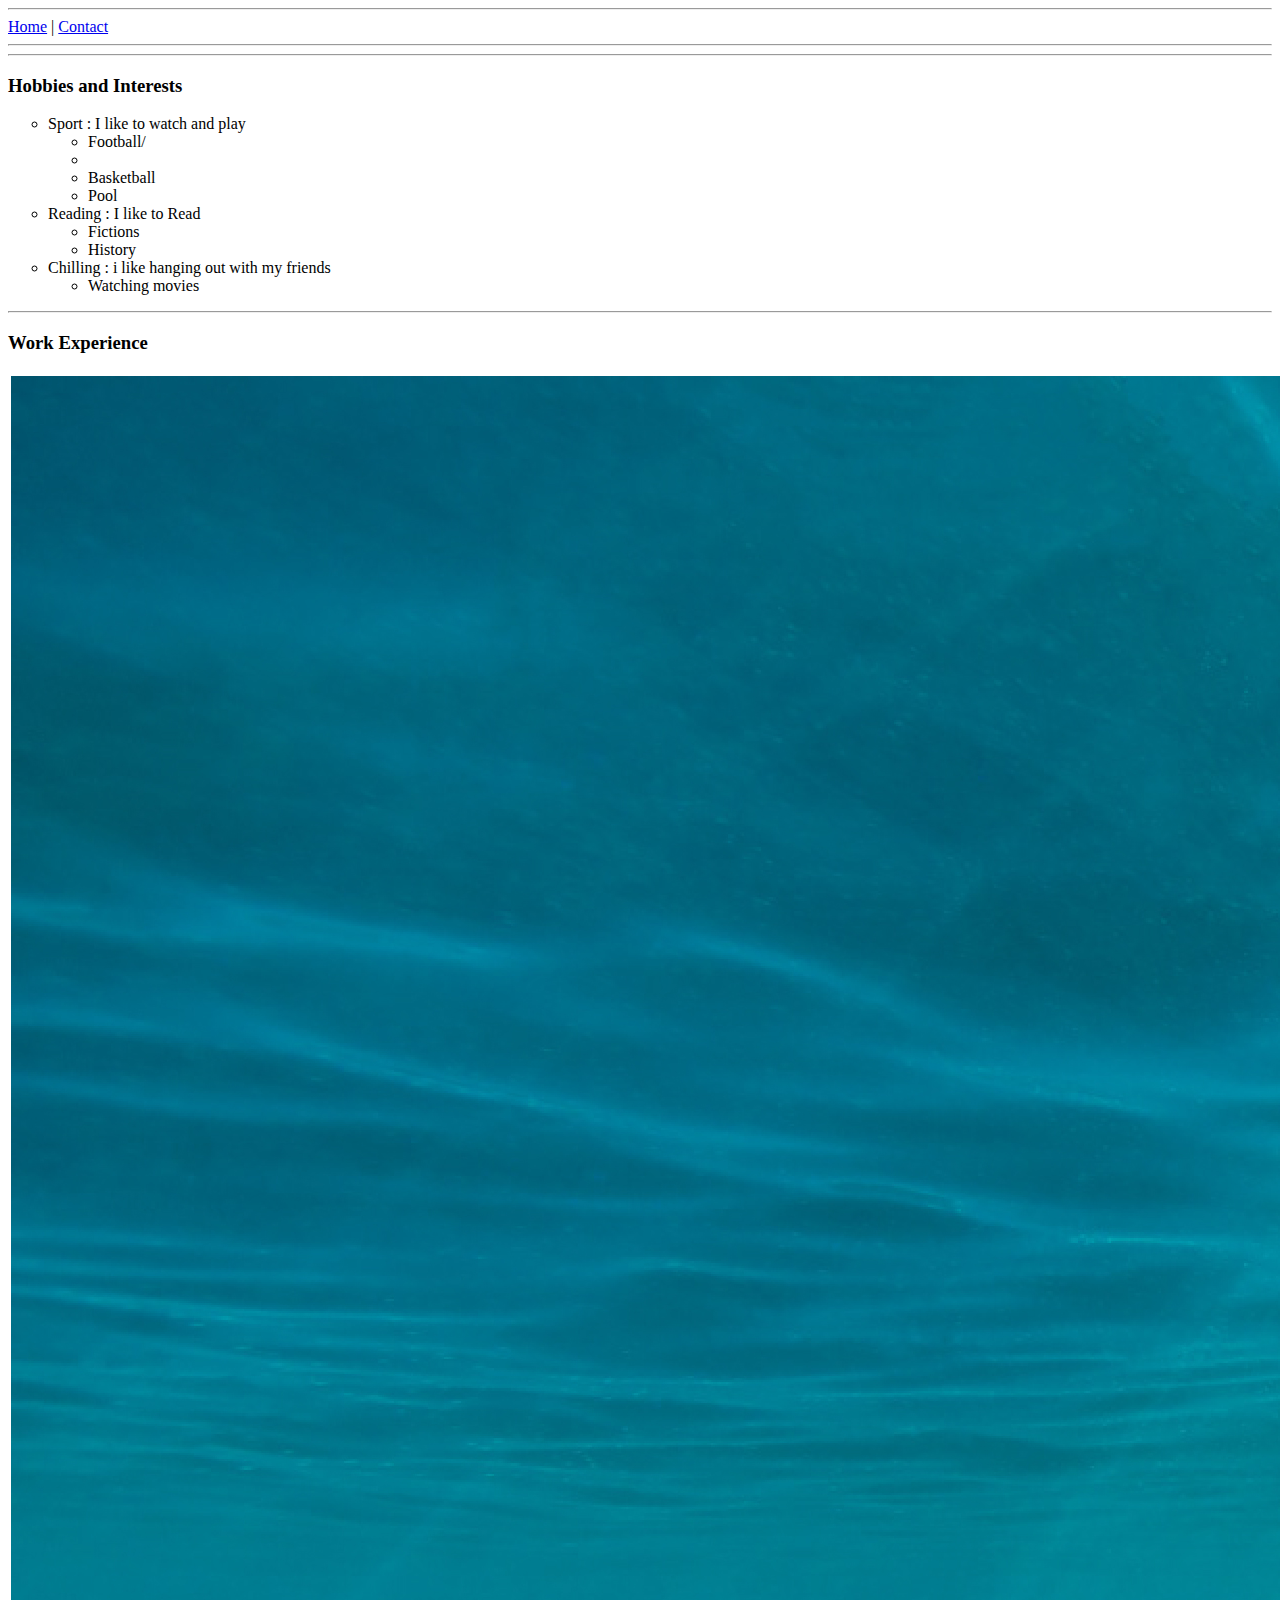
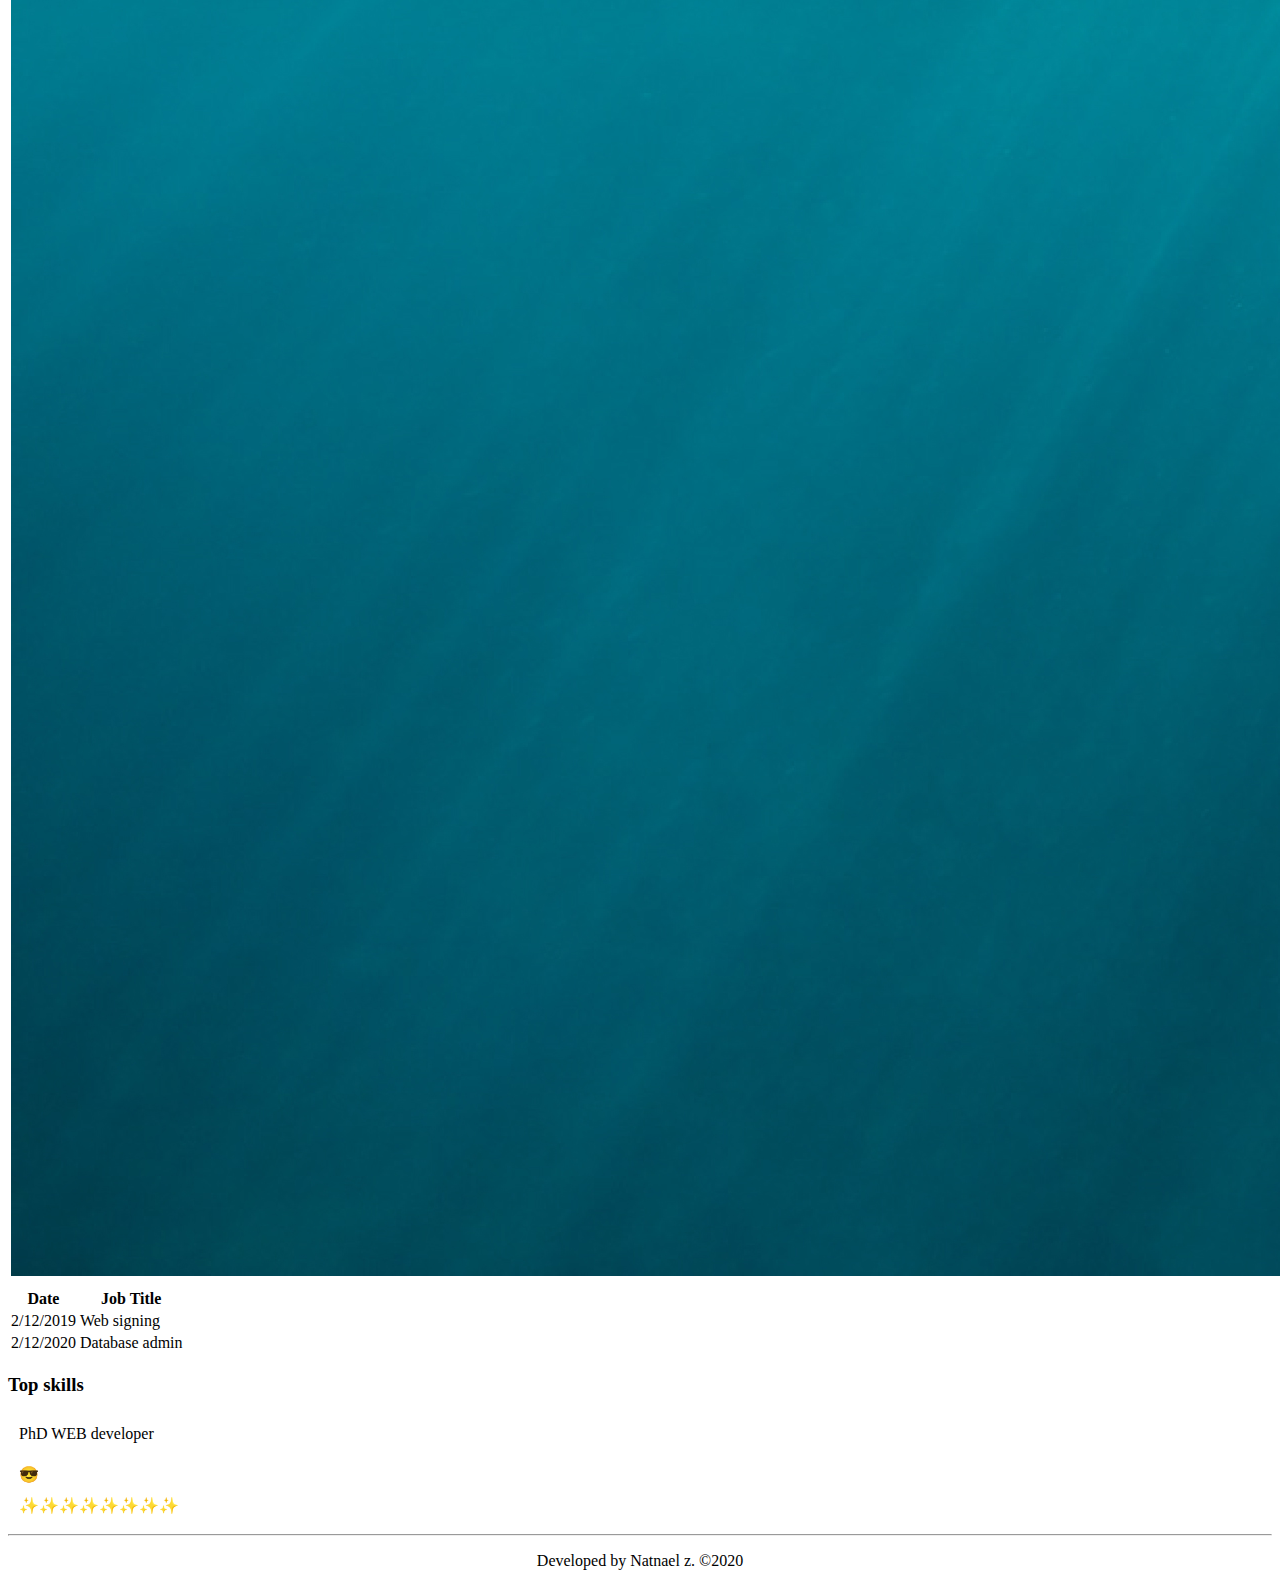
==== index.html @ 7386362b "Only html development of cv website" ====
<!DOCTYPE html>
<html lang="en">
<head>
    <meta charset="UTF-8">
    <meta name="viewport" content="width=device-width, initial-scale=1.0">
    <title>Natnael zerihun</title>
</head>
<body>
    <hr> 
    <a href="index.html">Home</a> |
    <a href="contact.html">Contact</a>
    <hr>
    <table class="tr">
        
        <tr>
            <td><img src="./asset/images/wallpaper-02.jpg" alt="Natnael zerihun"></td>
        <td>
            <h1>Natnael zerihun</h1> 
            <h3>Student, Addis Ababa Institute of Tecnology</h3>
            <p>My name is Natnael Zerihun. Born and rasied in Addis ababa. I am a web developer at AAiT</p>
            
        </td>
        </tr>
        <td></td>
    </table1>
    <hr>
            <H3>Hobbies and Interests</H3>
       <ul type= "circle">
           <li>Sport : I like to watch and play
               <ul>
                   <li>Football/<li>
                   <li>Basketball</li>
                   <li>Pool</li>
               </ul>
       
           </li>
           <li>Reading : I like to Read
               <ul>
                   <li>Fictions</li>
                   <li>History</li>
               </ul> 
       
           </li>
           <li>Chilling : i like hanging out with my friends
               <ul>
                   <li>Watching movies</li>
               </ul>
       
           </li>
       </ul>
    
    <!-- first step..head -->
    
<hr>
<!-- Tables 2 2 -->
<h3>Work Experience</h3>
<table>

   <tr>

    <th>Date</th>
    <th>Job Title</th>
   </tr>
   <tr><td>2/12/2019</td>
 <td>Web signing</td></tr>
 <tr>
     <td>2/12/2020</td>
     <td>Database admin</td>
 </tr>
</table>
<h3>Top skills</h3>
<table cellspacing=10>

    <tr>
        <td>PhD WEB developer</td>  
        <tr>

        </tr>
        <td>😎</td>
    </tr>
    <tr>
        <td>✨✨✨✨✨✨✨✨</td>
    </tr>
</table>
<hr>

<p align= "center">Developed by Natnael z. &copy;2020</p>
</body>
</html>
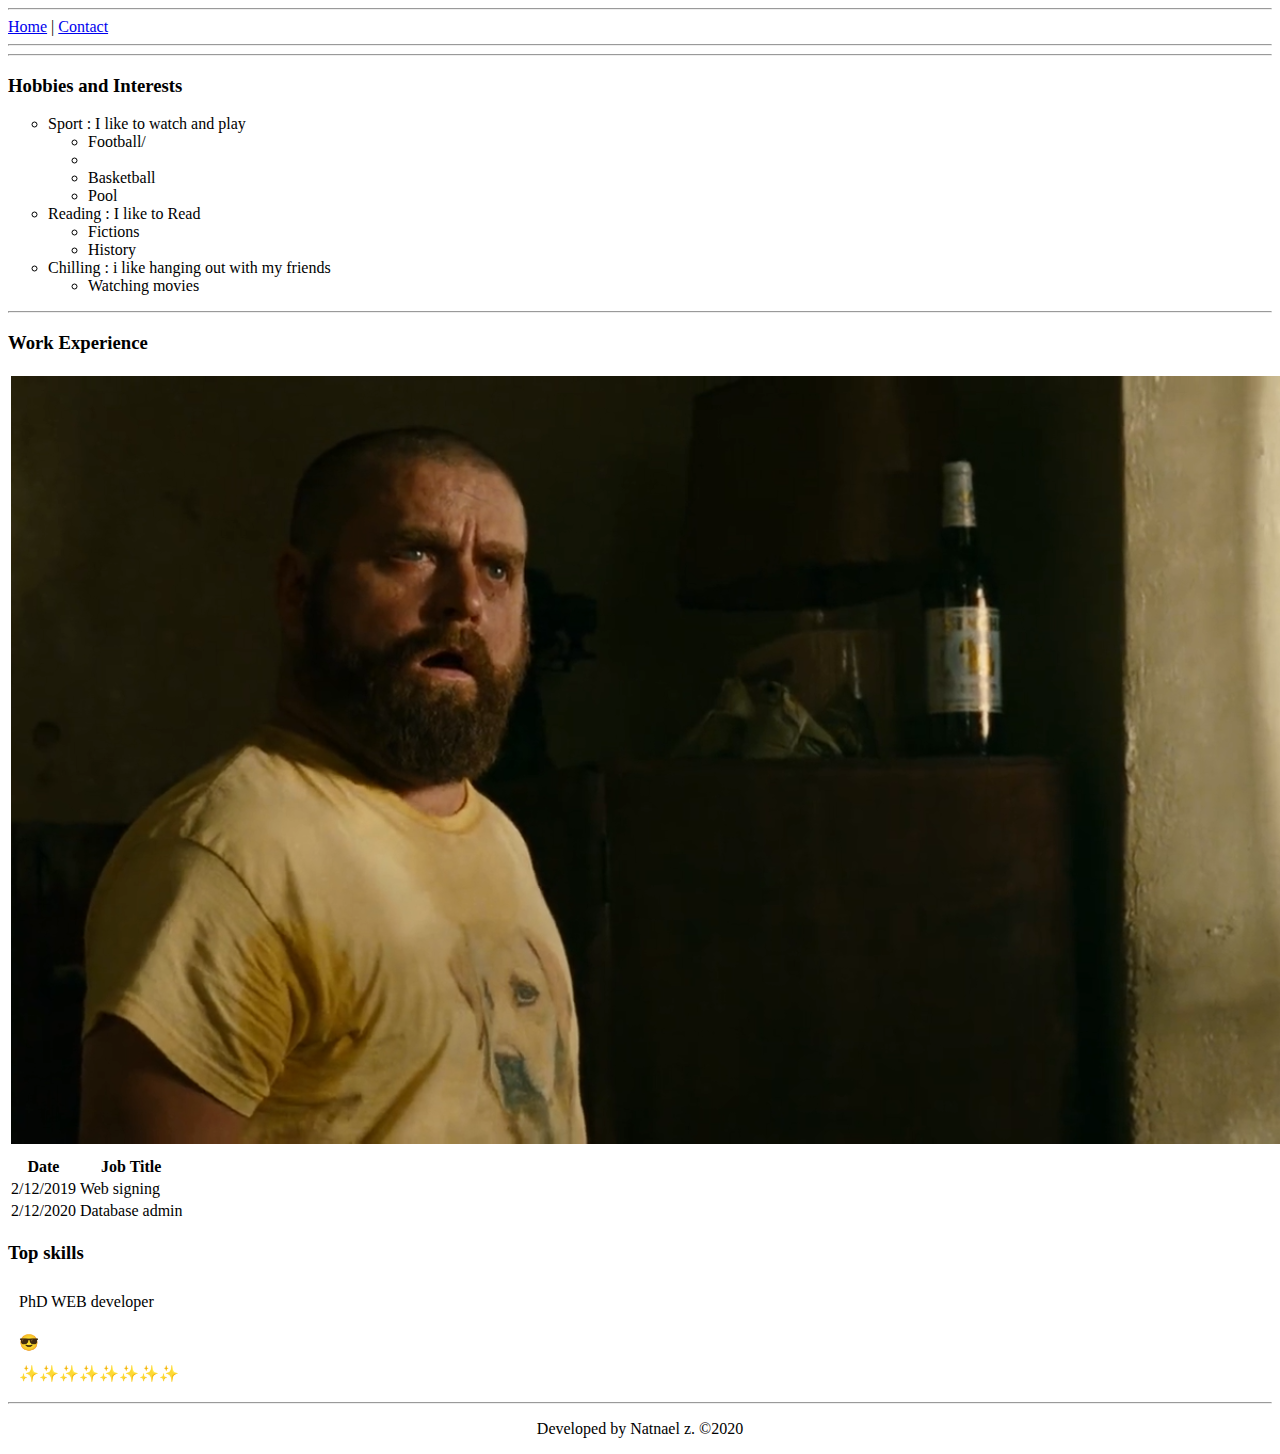
==== commit 7536764e: "Finished validating the forms" ====
--- a/index.html
+++ b/index.html
@@ -1,6 +1,7 @@
 <!DOCTYPE html>
 <html lang="en">
 <head>
+    <link rel="shortcut icon" type ="image/png"href="./asset/images/Screenshot (29).png">
     <meta charset="UTF-8">
     <meta name="viewport" content="width=device-width, initial-scale=1.0">
     <title>Natnael zerihun</title>
@@ -10,10 +11,10 @@
     <a href="index.html">Home</a> |
     <a href="contact.html">Contact</a>
     <hr>
-    <table class="tr">
+    <table cell spacing="tr">
         
         <tr>
-            <td><img src="./asset/images/wallpaper-02.jpg" alt="Natnael zerihun"></td>
+            <td><img src="./asset/images/Screenshot (29).png" alt="Natnael zerihun"></td>
         <td>
             <h1>Natnael zerihun</h1> 
             <h3>Student, Addis Ababa Institute of Tecnology</h3>
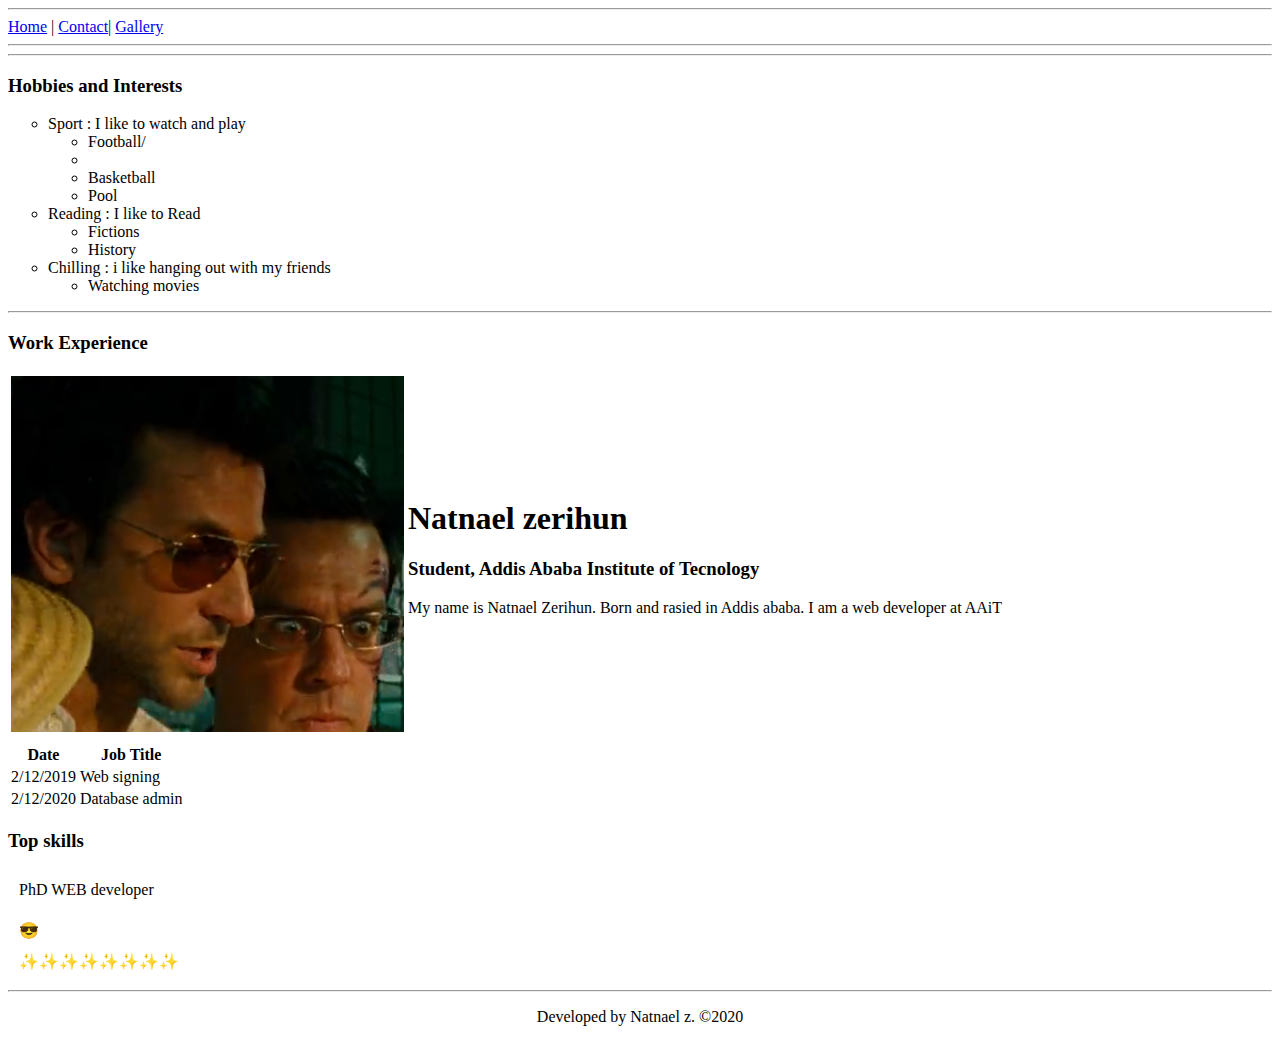
==== commit 57ec3d37: "Replaced the html gallery with the css gallery" ====
--- a/index.html
+++ b/index.html
@@ -9,7 +9,8 @@
 <body>
     <hr> 
     <a href="index.html">Home</a> |
-    <a href="contact.html">Contact</a>
+    <a href="contact.html">Contact</a>|
+    <a href="Gallery.html">Gallery</a>
     <hr>
     <table cell spacing="tr">
         
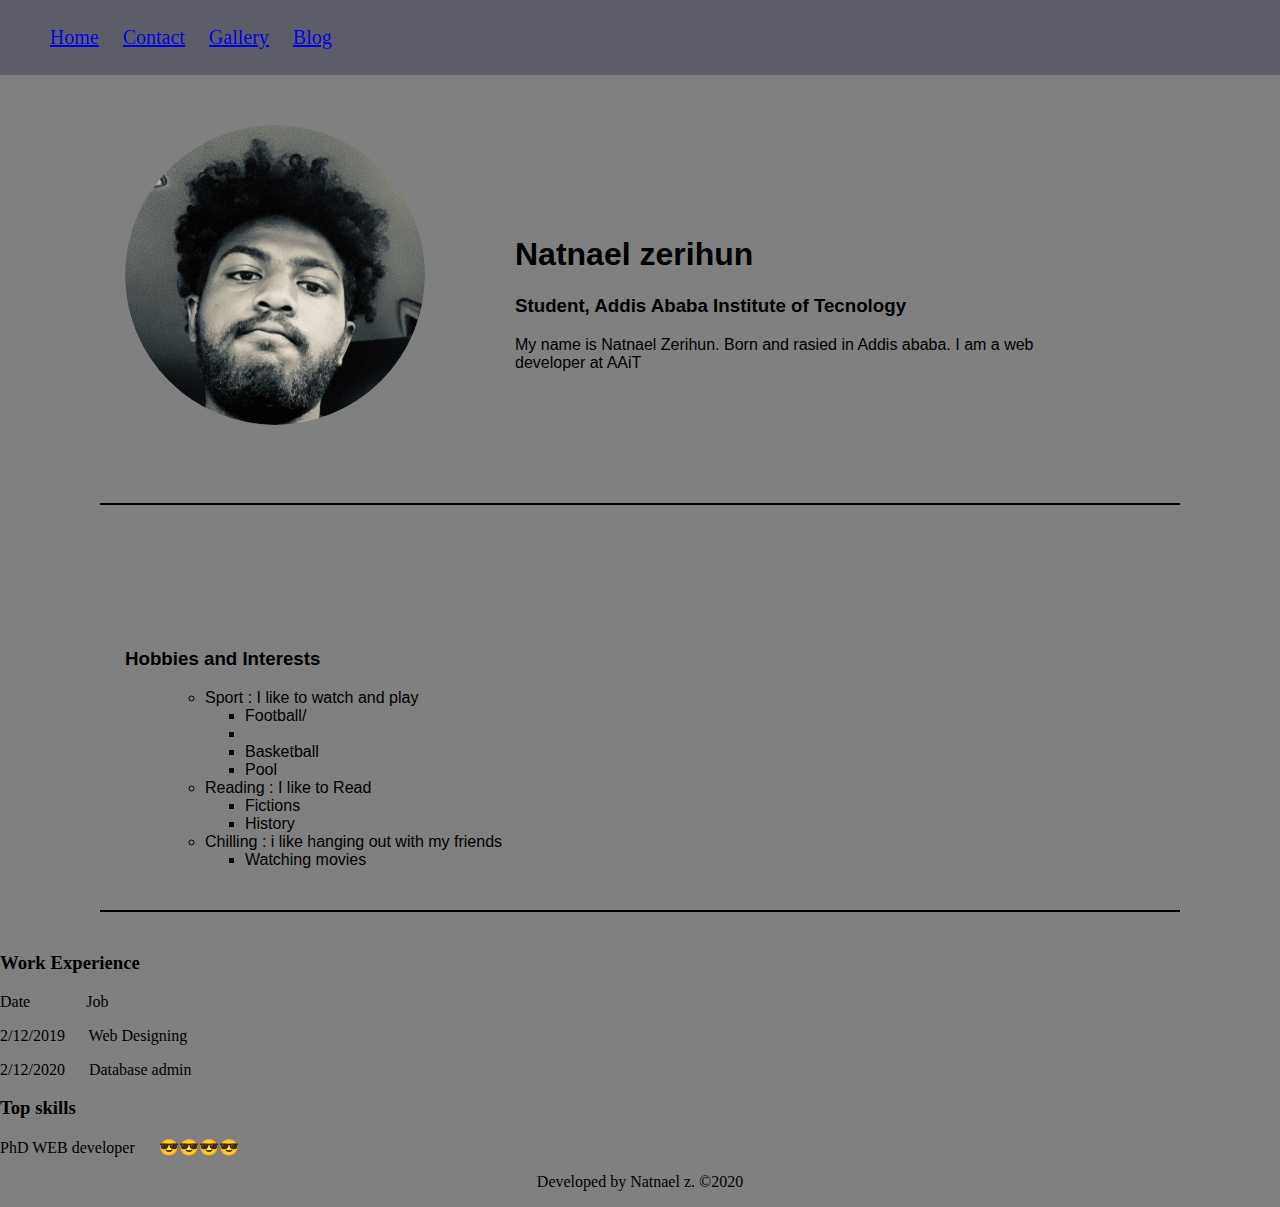
==== commit eac27aff: "Working on the Home page of my cv updating to css" ====
--- a/index.html
+++ b/index.html
@@ -4,88 +4,95 @@
     <link rel="shortcut icon" type ="image/png"href="./asset/images/Screenshot (29).png">
     <meta charset="UTF-8">
     <meta name="viewport" content="width=device-width, initial-scale=1.0">
+    <link rel="stylesheet" href="./asset/css/style.css">
     <title>Natnael zerihun</title>
 </head>
 <body>
-    <hr> 
-    <a href="index.html">Home</a> |
-    <a href="contact.html">Contact</a>|
-    <a href="Gallery.html">Gallery</a>
-    <hr>
-    <table cell spacing="tr">
-        
-        <tr>
-            <td><img src="./asset/images/Screenshot (29).png" alt="Natnael zerihun"></td>
-        <td>
+    <header>
+        <nav>
+            <ul>
+               <li><a href="index.html">Home</a></li>          
+               <li><a href="contact.html">Contact</a></li>
+                <li><a href="Gallery.html">Gallery</a></li> 
+                <li><a href="Blog.html">Blog</a></li>
+            </ul>
+        </nav>
+    </header>
+    
+    <div class="main">
+        <div class="logo"><img src="./asset/images/image10.png" alt="logo"></div>
+        <div class="description">
+
             <h1>Natnael zerihun</h1> 
             <h3>Student, Addis Ababa Institute of Tecnology</h3>
             <p>My name is Natnael Zerihun. Born and rasied in Addis ababa. I am a web developer at AAiT</p>
+
+
+        </div>
+
+    </div> 
+        
+           
+        <div class="body">
+
+<div class="Hobbies">
+    <H3>Hobbies and Interests</H3>
+<ul> <ul type= "circle">
+    <li>Sport : I like to watch and play
+        <ul>
+            <li>Football/<li>
+            <li>Basketball</li>
+            <li>Pool</li>
+        </ul>
+
+    </li>
+    <li>Reading : I like to Read
+        <ul>
+            <li>Fictions</li>
+            <li>History</li>
+        </ul> 
+
+    </li>
+    <li>Chilling : i like hanging out with my friends
+        <ul>
+            <li>Watching movies</li>
+        </ul>
+
+    </li>
+</ul>
+
+   
+</ul>
+</div>
+
+        </div>
             
-        </td>
-        </tr>
-        <td></td>
-    </table1>
-    <hr>
-            <H3>Hobbies and Interests</H3>
-       <ul type= "circle">
-           <li>Sport : I like to watch and play
-               <ul>
-                   <li>Football/<li>
-                   <li>Basketball</li>
-                   <li>Pool</li>
-               </ul>
        
-           </li>
-           <li>Reading : I like to Read
-               <ul>
-                   <li>Fictions</li>
-                   <li>History</li>
-               </ul> 
-       
-           </li>
-           <li>Chilling : i like hanging out with my friends
-               <ul>
-                   <li>Watching movies</li>
-               </ul>
-       
-           </li>
-       </ul>
+   
     
-    <!-- first step..head -->
+<div class="Work">
+    <h3>Work Experience</h3>
+
+
+
+    <p id="title">Date &emsp;&emsp;&emsp; Job</p>   
+    <p>2/12/2019 &emsp; Web Designing</p>
+    <p>2/12/2020 &emsp; Database admin</p>
+</div>
+
+
+<div class="Skills">
+    <h3>Top skills</h3>
+
+    <p>PhD WEB developer &emsp; 😎😎😎😎 </p>  </td>  
     
-<hr>
-<!-- Tables 2 2 -->
-<h3>Work Experience</h3>
-<table>
 
-   <tr>
+        
+        
 
-    <th>Date</th>
-    <th>Job Title</th>
-   </tr>
-   <tr><td>2/12/2019</td>
- <td>Web signing</td></tr>
- <tr>
-     <td>2/12/2020</td>
-     <td>Database admin</td>
- </tr>
-</table>
-<h3>Top skills</h3>
-<table cellspacing=10>
-
-    <tr>
-        <td>PhD WEB developer</td>  
-        <tr>
-
-        </tr>
-        <td>😎</td>
-    </tr>
-    <tr>
-        <td>✨✨✨✨✨✨✨✨</td>
-    </tr>
-</table>
-<hr>
-
-<p align= "center">Developed by Natnael z. &copy;2020</p>
+    <p align= "center">Developed by Natnael z. &copy;2020</p>
+</div>
+   
+ 
 </body>
 </html>--- a/asset/css/style.css
+++ b/asset/css/style.css
@@ -0,0 +1,184 @@
+/* External CSS */
+
+
+body{
+
+    background-color: grey ;
+   
+    margin: 10px auto;
+    
+}
+
+header{
+    background-color: rgba(12, 13, 54,0.3);
+    position: fixed;
+    width: 100%;  
+    top: 0px;
+    right: 0px;  
+}
+nav > ul > li{
+    display: inline-block;
+    padding: 10px 10px;
+    font-size: 20px;
+}
+nav > ul > li{
+    text-decoration: none;
+    color: white;
+}
+.footer{
+    text-align: center;
+}  
+
+.footer > p{
+    font-family: Arial, Helvetica, sans-serif;
+    font-weight: bold;
+
+}
+
+.main{
+    display: flex;
+    padding: 25px;
+    margin: 100px 100px;
+    border-bottom: 2px solid black;
+}
+
+.logo > img{
+
+    height: 300px;
+    width: 300px;
+    border-radius: 50%;
+    flex: 1;
+}
+
+.description{
+    flex: 4px;
+    margin: 50px 50px;
+    padding: 40px;
+    font-family: Arial, Helvetica, sans-serif;
+}
+.description > h1{
+    font-weight: bold;
+
+}
+
+.body{
+
+    padding: 25px;
+    margin: 40px 100px;
+    border-bottom: 2px solid black;
+    font-family: Arial, Helvetica, sans-serif;
+}
+
+.body > h3{
+    font-weight: bold;
+}
+.body >.Hobbies> ul{
+
+    list-style-type: square;
+
+}
+.body > .work > #title{
+    font-weight: bold;
+}
+
+
+/* Gallery */
+
+#gallerheader{
+position: relative;
+text-align: center;
+font-family: Arial, Helvetica, sans-serif;
+font-size: 2em;
+margin-top: 10%;
+margin-right: 100px;
+margin-left: 100px;
+text-transform: capitalize;
+border-bottom: 3px solid black;
+
+}
+.gallery{
+    margin: 50px 70px;
+    border-bottom: 3px solid black;
+
+}
+.row > img{
+    height: 600px;
+    width: 400px;
+
+}
+/* Blog */
+#container{
+
+    display: flex;
+    border-bottom: 2px solid black;
+    margin: 100px;
+
+}
+section{
+    font-family: Arial, Helvetica, sans-serif;
+    padding: 5px 30px;
+    margin-top: 70px;
+
+}
+article{
+    font-size: 15px;
+    line-height: 25px;
+    text-align: justify;
+
+}
+.title{
+    font-size: 23px;
+    font-weight: bold;
+
+}
+/* contact */
+#contactmain{
+    display: flex;
+    padding: 25px;
+    margin: 100px 100px;
+    border-bottom: 2px solid black;
+    font-family: Cambria, Cochin, Georgia, Times, 'Times New Roman', serif;
+
+}
+.contactmain > .form> #head{
+    font-weight: bolder;
+    font-size: 1.5em;
+
+
+}
+#map{
+    height: 600px;
+    width: 500px;
+    border-radius: 2%;
+
+}
+.input{
+    height: 25px;
+    width: 300px;
+    border-radius: 6%;
+
+}
+#combo{
+    height: 25px;
+    width: 70px;
+
+}
+#textarea{
+    width: 400px;
+    height: 200px;
+    border: 1px solid black;
+    border-radius: 3%;
+}
+#button{
+    border-radius: 10%;
+    width: 100px;
+    height: 30px;
+    font-weight: bold;
+    font-size: 0.9em;
+    background-color: whitesmoke;
+    position: relative;
+}
+.map{
+    margin-left: 150px;
+
+}
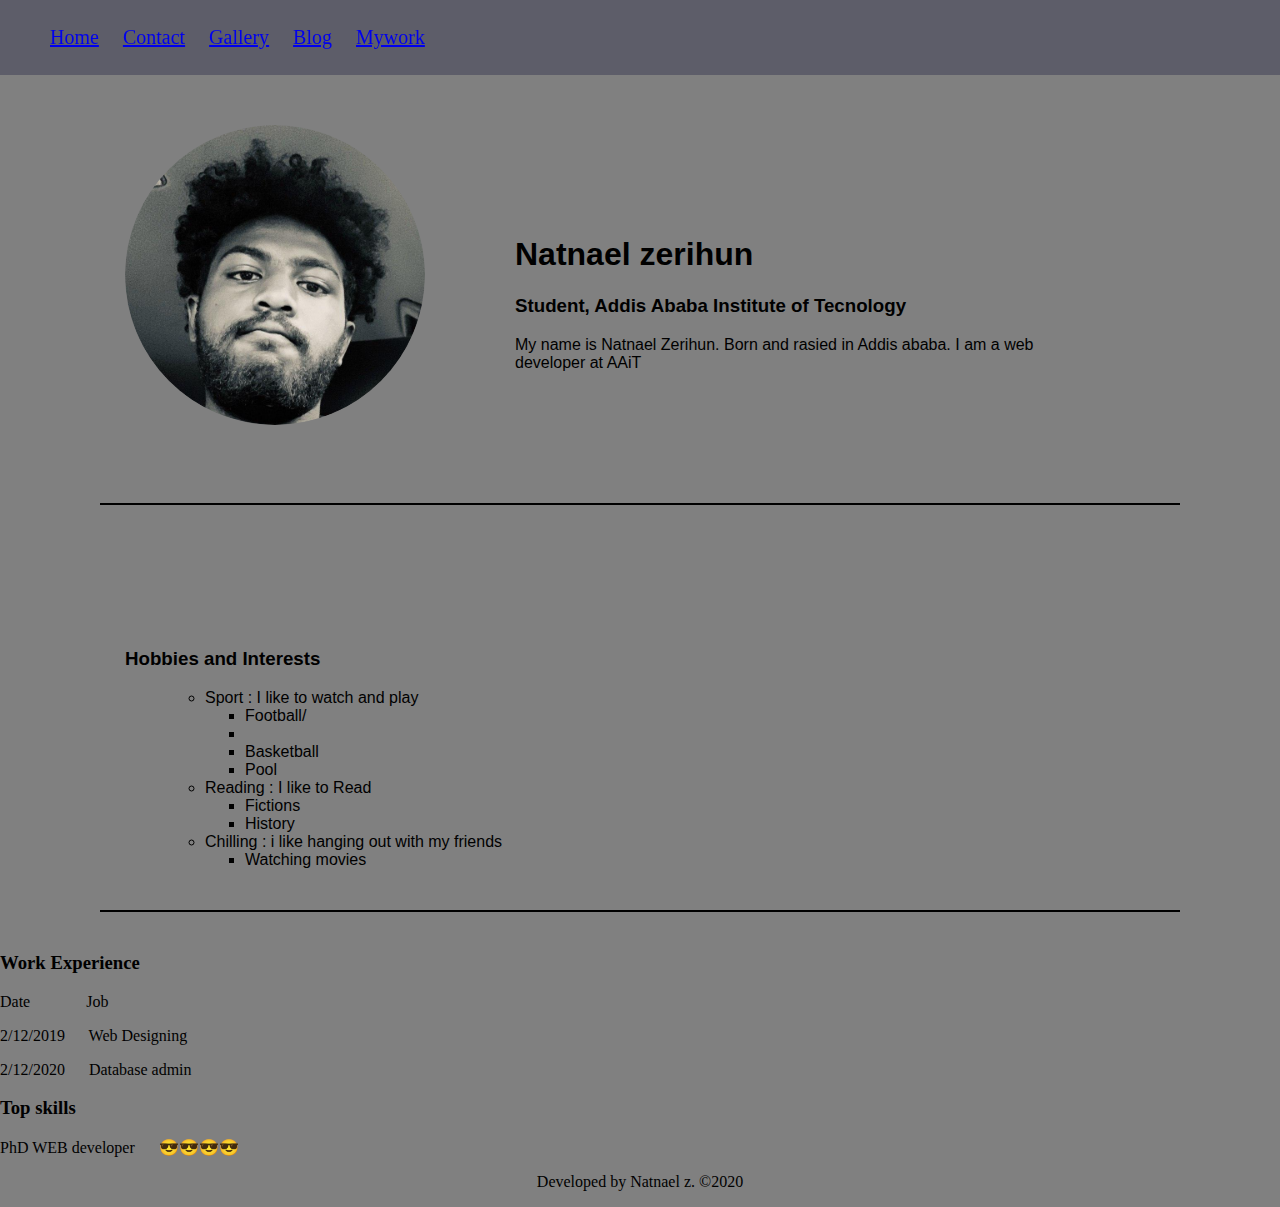
==== commit 4eabf2bf: "Finished adgusting the gallery page" ====
--- a/index.html
+++ b/index.html
@@ -15,6 +15,7 @@
                <li><a href="contact.html">Contact</a></li>
                 <li><a href="Gallery.html">Gallery</a></li> 
                 <li><a href="Blog.html">Blog</a></li>
+                <li><a href="Mywork.html">Mywork</a></li>
             </ul>
         </nav>
     </header>
--- a/asset/css/style.css
+++ b/asset/css/style.css
@@ -84,7 +84,7 @@
 
 /* Gallery */
 
-#gallerheader{
+#galleryheader{
 position: relative;
 text-align: center;
 font-family: Arial, Helvetica, sans-serif;
@@ -147,7 +147,7 @@
 
 }
 #map{
-    height: 600px;
+    height: 500px;
     width: 500px;
     border-radius: 2%;
 
